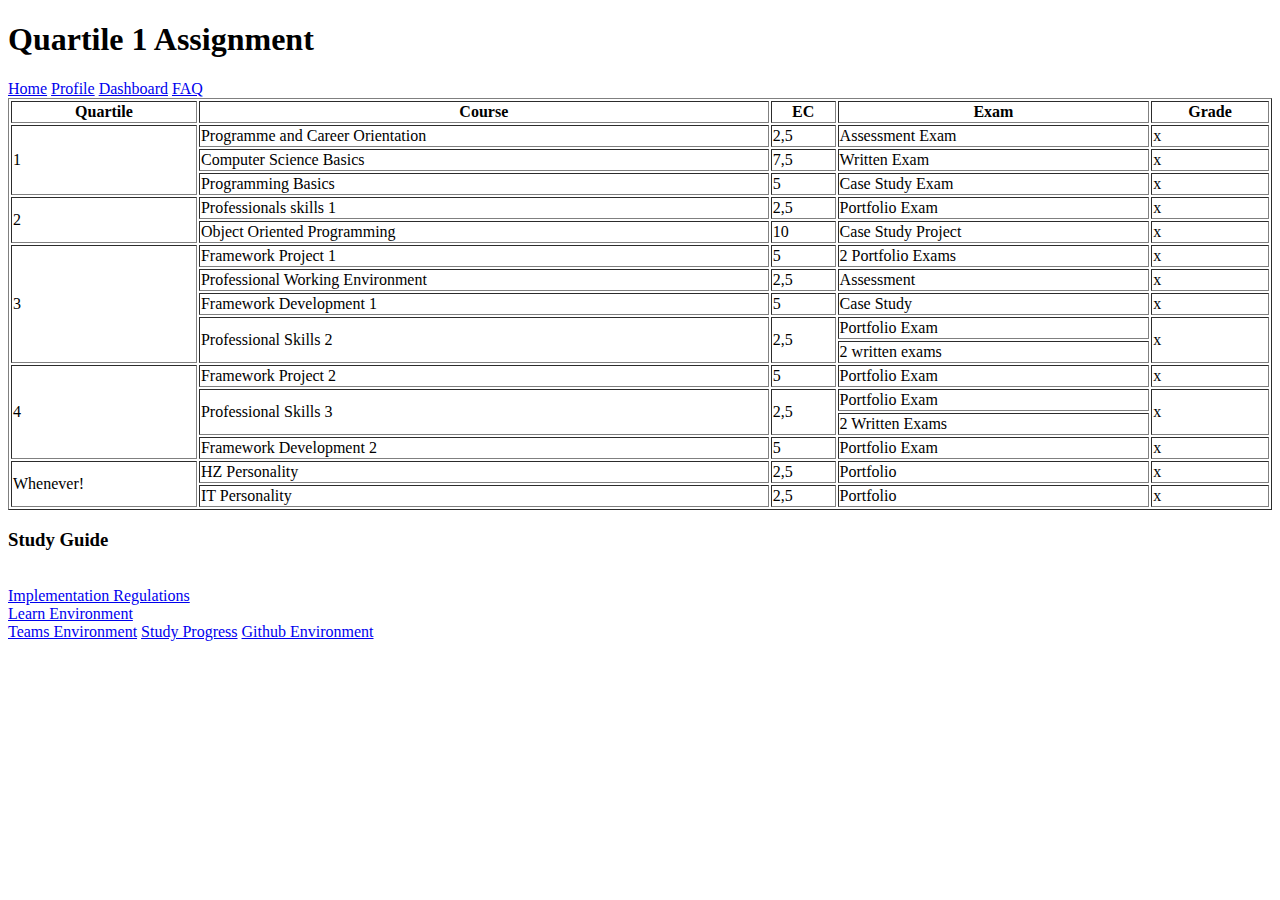
==== dash.html @ 67dd9a85 "new study stuff" ====
<!DOCTYPE html>
<html>
    <head>
<title>merijn - welcome!</title>
<link rel="stylesheet" type="text/css" href="style.css" />
    </head>
    <body>
        <h1>Quartile 1 Assignment</h1>
        <div class="knopjes">
            <a href="index.html">Home</a>
            <a href="profile.html">Profile</a>
            <a href="dash.html">Dashboard</a>
            <a href="faq.html">FAQ</a>
        </div>
    <table border="1" width="100%">
        <tr>
            <th>Quartile</th>
            <th>Course</th>
            <th>EC</th>
            <th>Exam</th>
            <th>Grade</th>
        </tr>
        <tr>
            <td rowspan="3">1</td>
            <td>Programme and Career Orientation</td>
            <td>2,5</td>
            <td>Assessment Exam</td>
            <td>x</td>
        </tr>
        <tr>
            <td>Computer Science Basics</td>
            <td>7,5</td>
            <td>Written Exam</td>
            <td>x</td>
        </tr>
        <tr>    
            <td>Programming Basics</td>
            <td>5</td>
            <td>Case Study Exam</td>
            <td>x</td>
        </tr>
        <tr>
            <td rowspan="2">2</td>
            <td>Professionals skills 1</td>
            <td>2,5</td>
            <td>Portfolio Exam</td>
            <td>x</td>
        </tr>
        <tr>
            <td>Object Oriented Programming</td>
            <td>10</td>
            <td>Case Study Project</td>
            <td>x</td>
        </tr>
        <tr>
            <td rowspan="5">3</td>
            <td>Framework Project 1</td>
            <td>5</td>
            <td>2 Portfolio Exams</td>
            <td>x</td>
        </tr>
        <tr>
            <td>Professional Working Environment</td>
            <td>2,5</td>
            <td>Assessment</td>
            <td>x</td>
        </tr>
        <tr>
            <td>Framework Development 1</td>
            <td>5</td>
            <td>Case Study</td>
            <td>x</td>
        </tr>
        <tr>
            <td rowspan="2">Professional Skills 2</td>
            <td rowspan="2">2,5</td>
            <td>Portfolio Exam</td>
            <td rowspan="2">x</td>
        </tr>
        <tr>
            <td>2 written exams</td>
        </tr>
        <tr>
            <td rowspan="4">4</td>
            <td>Framework Project 2</td>
            <td>5</td>
            <td>Portfolio Exam</td>
            <td>x</td>
        </tr>
        <tr>
            <td rowspan="2">Professional Skills 3</td>
            <td rowspan="2">2,5</td>
            <td>Portfolio Exam</td>
            <td rowspan="2">x</td>
        </tr>
        <tr>
            <td>2 Written Exams</td>
        </tr>
        <tr>
            <td>Framework Development 2</td>
            <td>5</td>
            <td>Portfolio Exam</td>
            <td>x</td>
        </tr>
        <tr>
            <td rowspan="2">Whenever!</td>
            <td>HZ Personality</td>
            <td>2,5</td>
            <td>Portfolio</td>
            <td>x</td>
        </tr>
        <tr>
            <td>IT Personality</td>
            <td>2,5</td>
            <td>Portfolio</td>
            <td>x</td>
        </tr>
    </table>



    <h3>Study Guide</h3>
    <p class="studyguide">
        <a href="https://hz.nl/uploads/documents/Regelingen/OERS/2020-2021/Onderwijs-en-Examenregeling-HZ-2020-2021-bachelor.pdf" style="color: #fff">Course and Examination Regulations</a> <br>
        <a href="https://hz.nl/uploads/documents/Regelingen/OERS/2019-2020/2020-2021-ICT-Implementation-Regulations-CER-HZ-DEF1.0.pdf">Implementation Regulations</a> <br>
        <a href="https://learn.hz.nl/my/">Learn Environment</a> <br>
        <a href="#">Teams Environment</a>
        <!-- The above link is not a real link, because the website is uploaded publicly..-->
        <a href="https://apps.hz.nl/angular/studievoortgang/studiestatus">Study Progress</a>
        <a href="https://github.com/gent0005/gent0005.github.io">Github Environment</a>
        <!-- not sure if this is the right link, double check !!! -->
    </p>
</body>

</html>
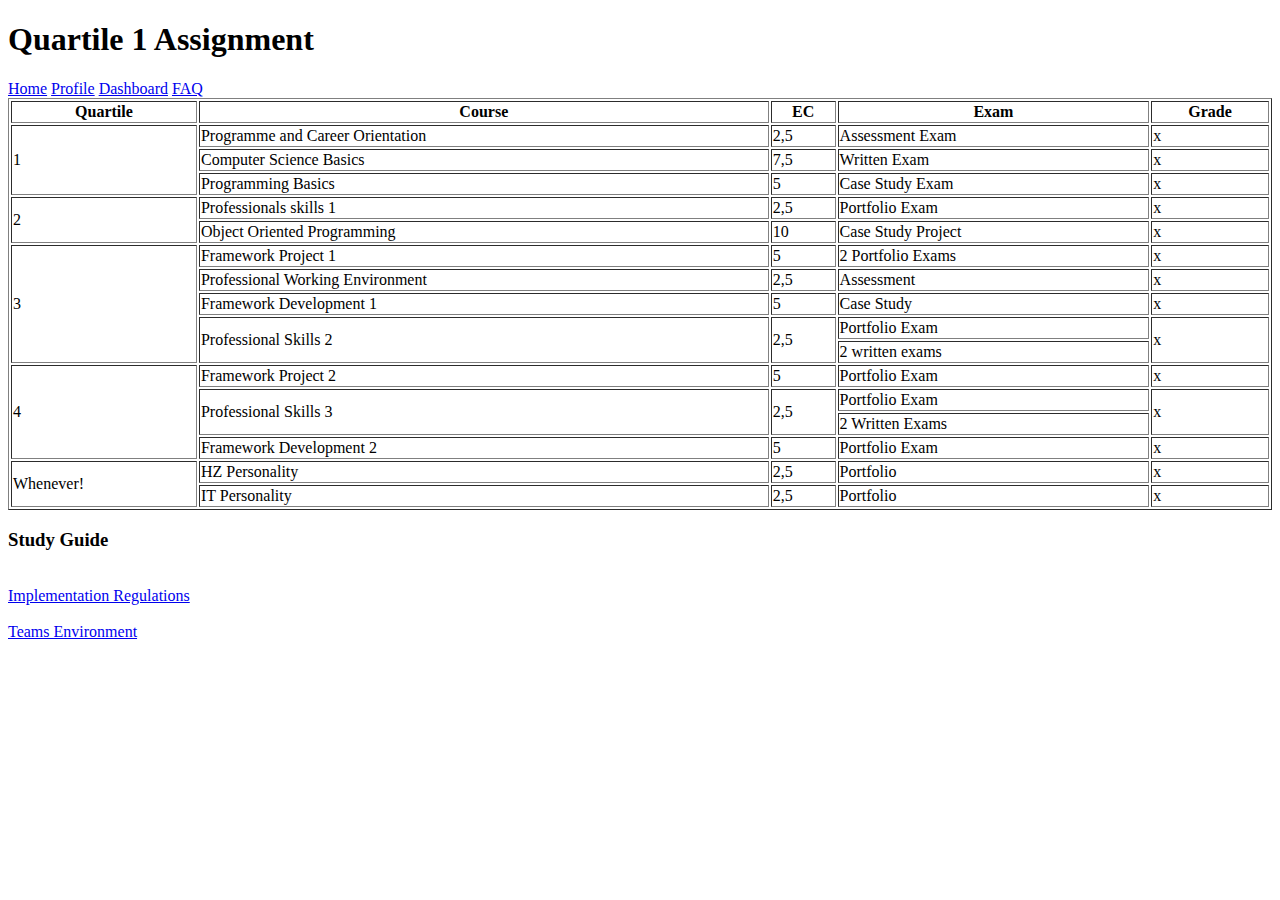
==== commit a783a812: "fixed links" ====
--- a/dash.html
+++ b/dash.html
@@ -122,12 +122,12 @@
     <h3>Study Guide</h3>
     <p class="studyguide">
         <a href="https://hz.nl/uploads/documents/Regelingen/OERS/2020-2021/Onderwijs-en-Examenregeling-HZ-2020-2021-bachelor.pdf" style="color: #fff">Course and Examination Regulations</a> <br>
-        <a href="https://hz.nl/uploads/documents/Regelingen/OERS/2019-2020/2020-2021-ICT-Implementation-Regulations-CER-HZ-DEF1.0.pdf">Implementation Regulations</a> <br>
-        <a href="https://learn.hz.nl/my/">Learn Environment</a> <br>
-        <a href="#">Teams Environment</a>
+        <a href="https://hz.nl/uploads/documents/Regelingen/OERS/2019-2020/2020-2021-ICT-Implementation-Regulations-CER-HZ-DEF1.0.pdf style="color: #fff"">Implementation Regulations</a> <br>
+        <a href="https://learn.hz.nl/my/" style="color: #fff">Learn Environment</a> <br>
+        <a href="#">Teams Environment</a><br>
         <!-- The above link is not a real link, because the website is uploaded publicly..-->
-        <a href="https://apps.hz.nl/angular/studievoortgang/studiestatus">Study Progress</a>
-        <a href="https://github.com/gent0005/gent0005.github.io">Github Environment</a>
+        <a href="https://apps.hz.nl/angular/studievoortgang/studiestatus" style="color: #fff">Study Progress</a><br>
+        <a href="https://github.com/gent0005/gent0005.github.io" style="color: #fff">Github Environment</a><br>
         <!-- not sure if this is the right link, double check !!! -->
     </p>
 </body>
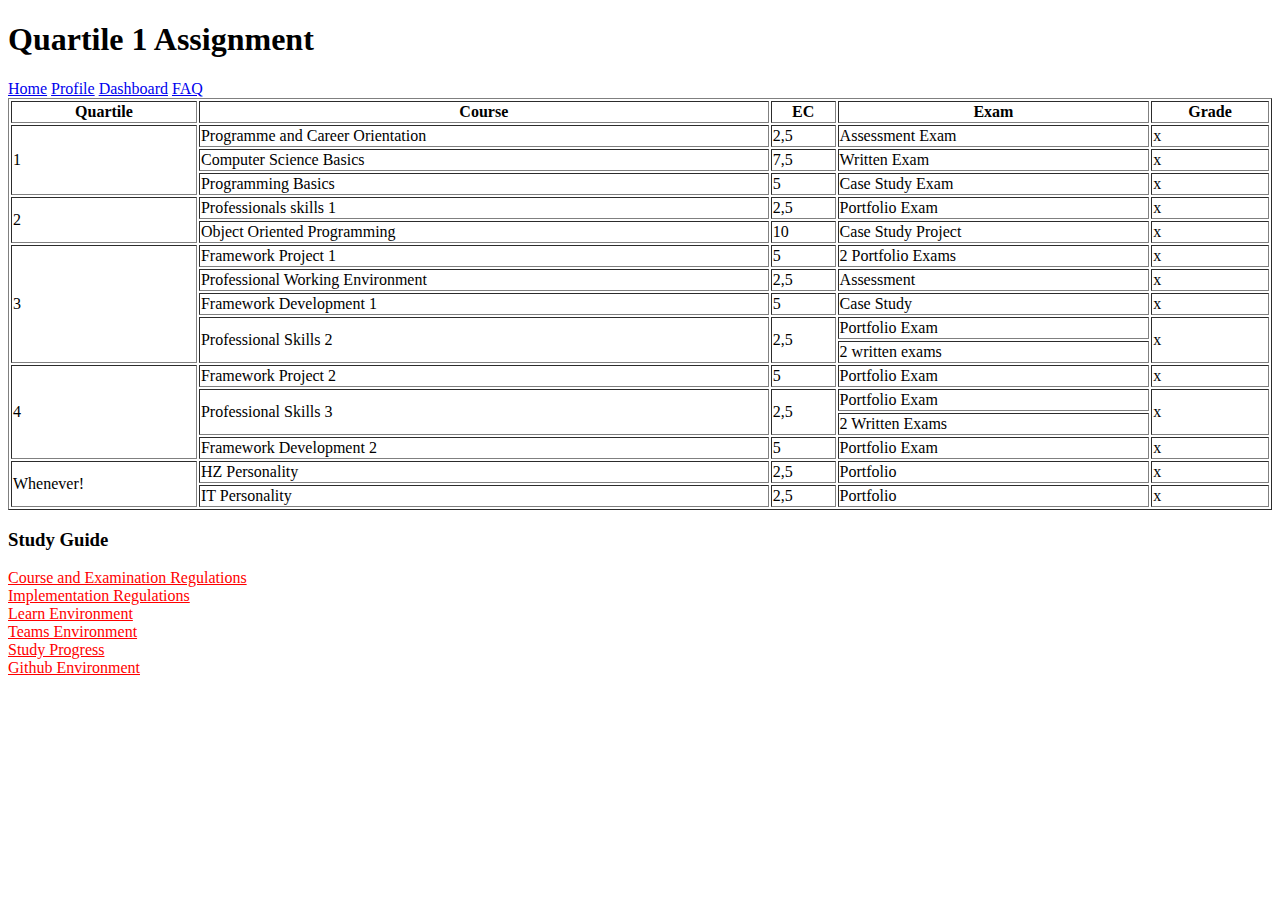
==== commit 74706162: "new link colours!" ====
--- a/dash.html
+++ b/dash.html
@@ -121,13 +121,13 @@
 
     <h3>Study Guide</h3>
     <p class="studyguide">
-        <a href="https://hz.nl/uploads/documents/Regelingen/OERS/2020-2021/Onderwijs-en-Examenregeling-HZ-2020-2021-bachelor.pdf" style="color: #fff">Course and Examination Regulations</a> <br>
-        <a href="https://hz.nl/uploads/documents/Regelingen/OERS/2019-2020/2020-2021-ICT-Implementation-Regulations-CER-HZ-DEF1.0.pdf style="color: #fff"">Implementation Regulations</a> <br>
-        <a href="https://learn.hz.nl/my/" style="color: #fff">Learn Environment</a> <br>
-        <a href="#">Teams Environment</a><br>
+        <a href="https://hz.nl/uploads/documents/Regelingen/OERS/2020-2021/Onderwijs-en-Examenregeling-HZ-2020-2021-bachelor.pdf" style="color: red">Course and Examination Regulations</a> <br>
+        <a href="https://hz.nl/uploads/documents/Regelingen/OERS/2019-2020/2020-2021-ICT-Implementation-Regulations-CER-HZ-DEF1.0.pdf" style="color: red">Implementation Regulations</a> <br>
+        <a href="https://learn.hz.nl/my/" style="color: red">Learn Environment</a> <br>
+        <a href="#" style="color: red">Teams Environment</a><br>
         <!-- The above link is not a real link, because the website is uploaded publicly..-->
-        <a href="https://apps.hz.nl/angular/studievoortgang/studiestatus" style="color: #fff">Study Progress</a><br>
-        <a href="https://github.com/gent0005/gent0005.github.io" style="color: #fff">Github Environment</a><br>
+        <a href="https://apps.hz.nl/angular/studievoortgang/studiestatus" style="color: red">Study Progress</a><br>
+        <a href="https://github.com/gent0005/gent0005.github.io" style="color: red">Github Environment</a><br>
         <!-- not sure if this is the right link, double check !!! -->
     </p>
 </body>
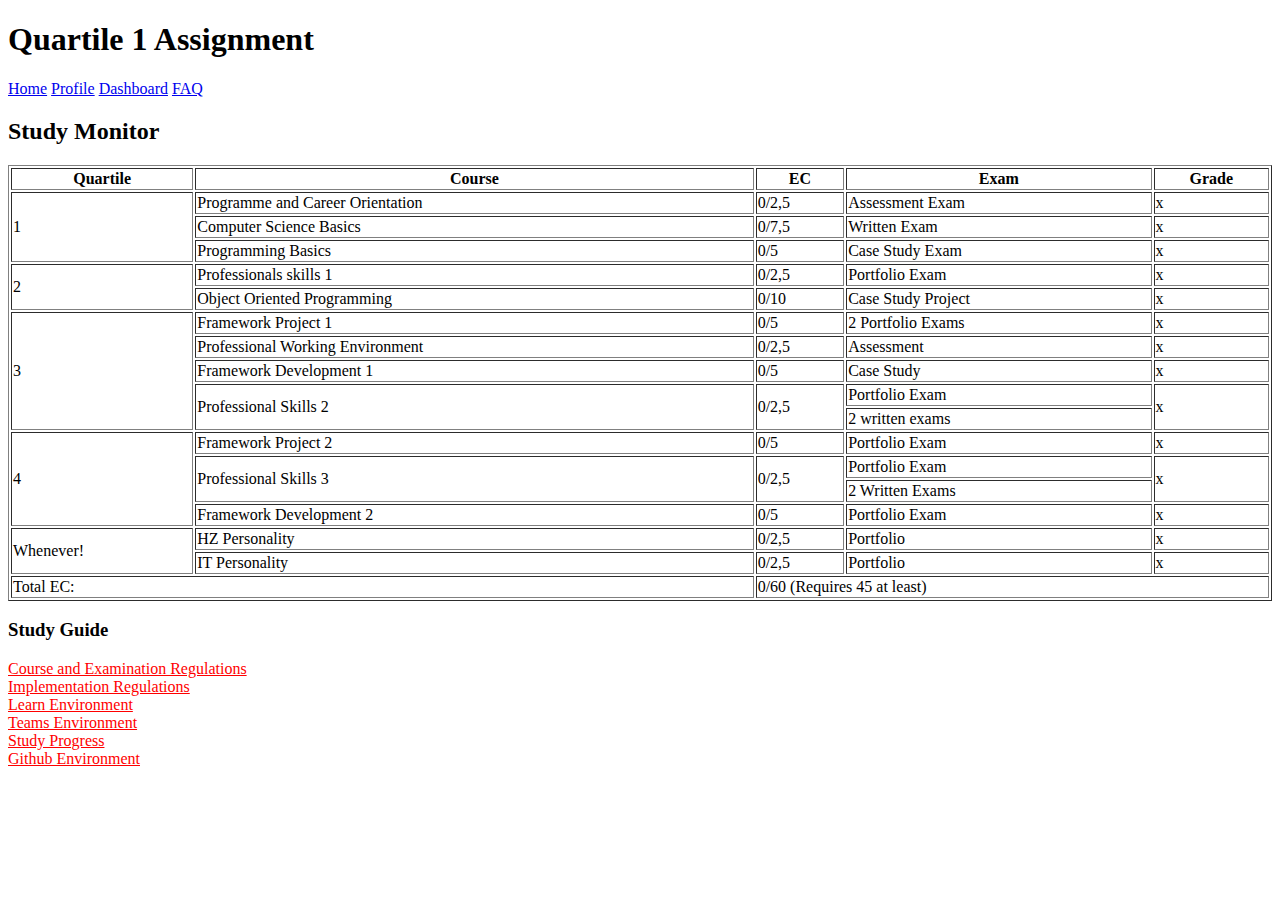
==== commit 63fec26f: "new table" ====
--- a/dash.html
+++ b/dash.html
@@ -12,6 +12,7 @@
             <a href="dash.html">Dashboard</a>
             <a href="faq.html">FAQ</a>
         </div>
+        <h2>Study Monitor</h2>
     <table border="1" width="100%">
         <tr>
             <th>Quartile</th>
@@ -23,57 +24,57 @@
         <tr>
             <td rowspan="3">1</td>
             <td>Programme and Career Orientation</td>
-            <td>2,5</td>
+            <td>0/2,5</td>
             <td>Assessment Exam</td>
             <td>x</td>
         </tr>
         <tr>
             <td>Computer Science Basics</td>
-            <td>7,5</td>
+            <td>0/7,5</td>
             <td>Written Exam</td>
             <td>x</td>
         </tr>
         <tr>    
             <td>Programming Basics</td>
-            <td>5</td>
+            <td>0/5</td>
             <td>Case Study Exam</td>
             <td>x</td>
         </tr>
         <tr>
             <td rowspan="2">2</td>
             <td>Professionals skills 1</td>
-            <td>2,5</td>
+            <td>0/2,5</td>
             <td>Portfolio Exam</td>
             <td>x</td>
         </tr>
         <tr>
             <td>Object Oriented Programming</td>
-            <td>10</td>
+            <td>0/10</td>
             <td>Case Study Project</td>
             <td>x</td>
         </tr>
         <tr>
             <td rowspan="5">3</td>
             <td>Framework Project 1</td>
-            <td>5</td>
+            <td>0/5</td>
             <td>2 Portfolio Exams</td>
             <td>x</td>
         </tr>
         <tr>
             <td>Professional Working Environment</td>
-            <td>2,5</td>
+            <td>0/2,5</td>
             <td>Assessment</td>
             <td>x</td>
         </tr>
         <tr>
             <td>Framework Development 1</td>
-            <td>5</td>
+            <td>0/5</td>
             <td>Case Study</td>
             <td>x</td>
         </tr>
         <tr>
             <td rowspan="2">Professional Skills 2</td>
-            <td rowspan="2">2,5</td>
+            <td rowspan="2">0/2,5</td>
             <td>Portfolio Exam</td>
             <td rowspan="2">x</td>
         </tr>
@@ -83,13 +84,13 @@
         <tr>
             <td rowspan="4">4</td>
             <td>Framework Project 2</td>
-            <td>5</td>
+            <td>0/5</td>
             <td>Portfolio Exam</td>
             <td>x</td>
         </tr>
         <tr>
             <td rowspan="2">Professional Skills 3</td>
-            <td rowspan="2">2,5</td>
+            <td rowspan="2">0/2,5</td>
             <td>Portfolio Exam</td>
             <td rowspan="2">x</td>
         </tr>
@@ -98,22 +99,26 @@
         </tr>
         <tr>
             <td>Framework Development 2</td>
-            <td>5</td>
+            <td>0/5</td>
             <td>Portfolio Exam</td>
             <td>x</td>
         </tr>
         <tr>
             <td rowspan="2">Whenever!</td>
             <td>HZ Personality</td>
-            <td>2,5</td>
+            <td>0/2,5</td>
             <td>Portfolio</td>
             <td>x</td>
         </tr>
         <tr>
             <td>IT Personality</td>
-            <td>2,5</td>
+            <td>0/2,5</td>
             <td>Portfolio</td>
             <td>x</td>
+        </tr>
+        <tr>
+            <td colspan="2">Total EC:</td>
+            <td colspan="3">0/60 (Requires 45 at least)</td>
         </tr>
     </table>
 
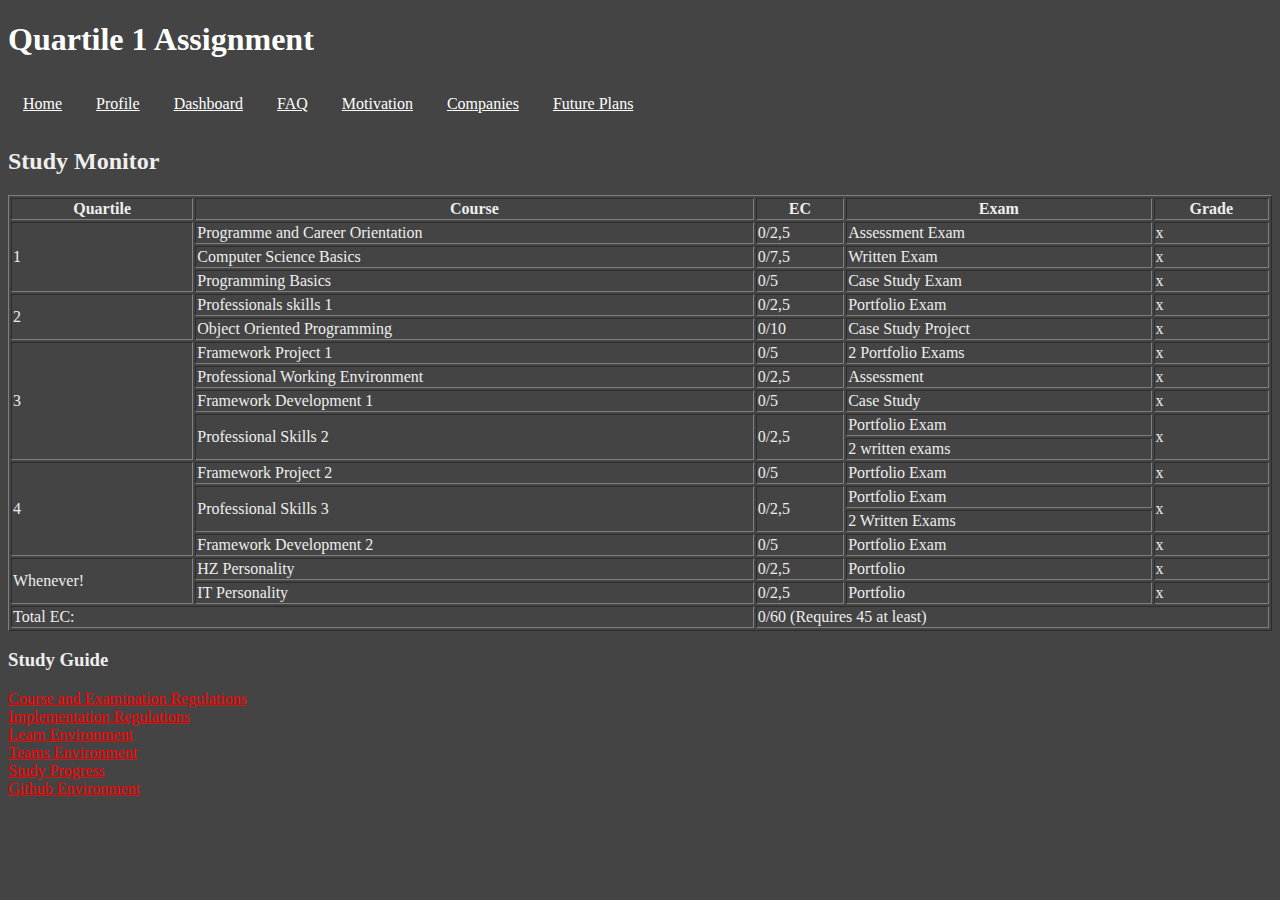
==== commit 8f01d583: "new pages!" ====
--- a/dash.html
+++ b/dash.html
@@ -11,6 +11,9 @@
             <a href="profile.html">Profile</a>
             <a href="dash.html">Dashboard</a>
             <a href="faq.html">FAQ</a>
+            <a href="motivation.html">Motivation</a>
+            <a href="professions.html">Companies</a>
+            <a href="future.html">Future Plans</a>
         </div>
         <h2>Study Monitor</h2>
     <table border="1" width="100%">
@@ -125,7 +128,7 @@
 
 
     <h3>Study Guide</h3>
-    <p class="studyguide">
+    <p>
         <a href="https://hz.nl/uploads/documents/Regelingen/OERS/2020-2021/Onderwijs-en-Examenregeling-HZ-2020-2021-bachelor.pdf" style="color: red">Course and Examination Regulations</a> <br>
         <a href="https://hz.nl/uploads/documents/Regelingen/OERS/2019-2020/2020-2021-ICT-Implementation-Regulations-CER-HZ-DEF1.0.pdf" style="color: red">Implementation Regulations</a> <br>
         <a href="https://learn.hz.nl/my/" style="color: red">Learn Environment</a> <br>
--- a/style.css
+++ b/style.css
@@ -0,0 +1,28 @@
+body {
+    background-color: #444;
+    color: #eee;
+    font-family: Verdana;
+    font-size: 16px;
+}
+
+div.navigation-buttons {
+    background-color: #222;
+    white-space: nowrap;
+  
+}
+
+div.knopjes a {
+    color: #fff;
+    display: inline-block;
+    padding: 15px;
+    text-align: center;
+}
+
+div.knopjes a:hover {
+    background-color: #666;
+    color: #ddd;
+}
+
+h1 {
+    color: #fff
+}